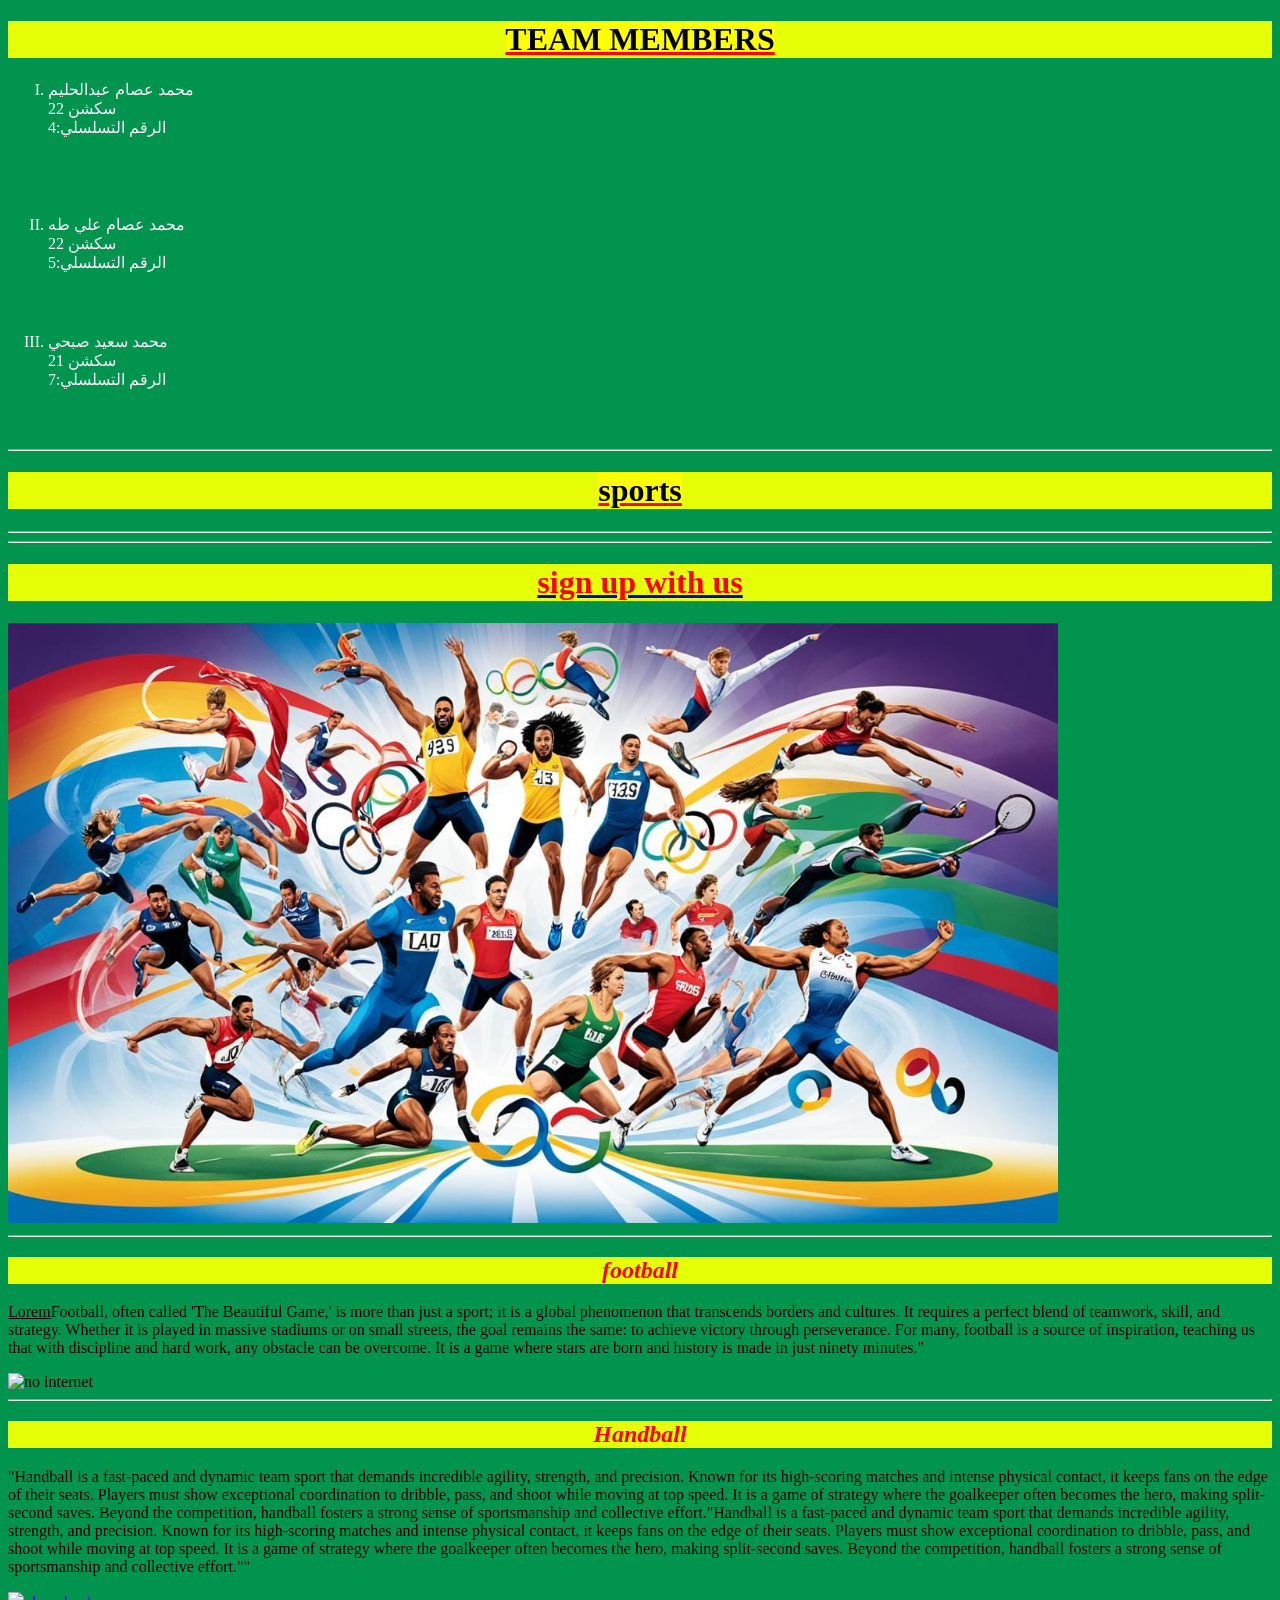
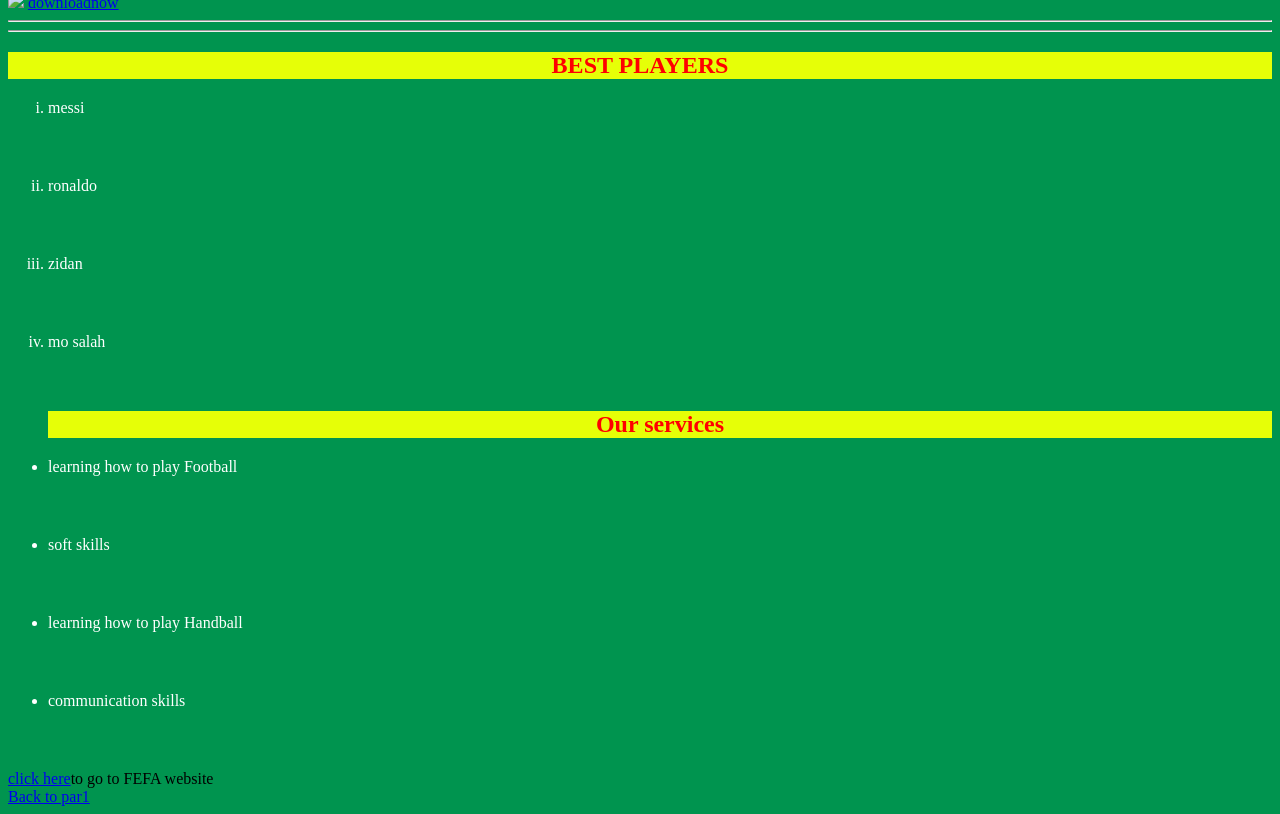
==== index.html @ 283dcec0 "Add files via upload" ====
<!DOCTYPE html>
<html>
<head>
  <title>sporty life</title>
    <meta charset="UTF-8">
    <meta name="description" content="ALL of what sports telling about">
    <link rel="stylesheet" href="css.css">
    
     <style>
body
   { background-color: rgb(0, 148, 79);
}
  </style>
</head>
<body>  
  <h1 align="center" dir="ltr"><u><mark>TEAM MEMBERS</mark> </u></h1>
   <ol type="I" >
      <li class="highlight">محمد عصام عبدالحليم <BR>سكشن 22 <BR>الرقم التسلسلي:4</BR></BR></li>
      <li class="highlight">محمد عصام علي طه <BR>سكشن 22 <BR>الرقم التسلسلي:5</li>
      <li class="highlight">محمد سعيد صبحي <BR>سكشن 21 <BR>الرقم التسلسلي:7</li>
        </ol>

<!--<h1 align="center" dir="ltr"><u><mark></mark> </u></h1>
<h1 align="center" dir="ltr"><u><mark>sports</mark> </u></h1>
<h1 align="center" dir="ltr"><u><mark>sports</mark> </u></h1>-->
  <hr>     
     <h1 align="center" dir="ltr"><u><mark>sports</mark> </u></h1>
     <hr><hr>
     <a target="_blank" href="form.html" ><h1 align="center">sign up with us</h1></a>
      <img src="img.jpg" alt="Description" class="custom-img" height="600px" > <hr>
    <h2><i>football</i></h2>
    <p id="458282" > <u>Lorem</u>Football, often called 'The Beautiful Game,' is more than just a sport; it is a global phenomenon that transcends borders and cultures. It requires a perfect blend of teamwork, skill, and strategy. Whether it is played in massive stadiums or on small streets, the goal remains the same: to achieve victory through perseverance. For many, football is a source of inspiration, teaching us that with discipline and hard work, 
      any obstacle can be overcome. It is a game where stars are born and history is made in just ninety minutes."</p>
          <img title=""  src="https://tse3.mm.bing.net/th/id/OIP.QIg15-Pyw9pOFdc_h8TtfgHaEo?rs=1&pid=ImgDetMain&o=7&rm=3" alt="no internet">
          <hr>

    <h2> <i>Handball</i></h2>
    <p id=“myId”>"Handball is a fast-paced and dynamic team sport that demands incredible agility, strength, and precision. Known for its high-scoring matches and intense physical contact, it keeps fans on the edge of their seats. Players must show exceptional coordination to dribble, pass, and shoot while moving at top speed. It is a game of strategy where the goalkeeper often becomes the hero,
       making split-second saves. Beyond the competition, handball fosters a strong sense of sportsmanship and collective effort."Handball is a fast-paced and dynamic team sport that demands incredible agility, strength, and precision. Known for its high-scoring matches and intense physical contact, it keeps fans on the edge of their seats. Players must show exceptional coordination to dribble, pass, and shoot while moving at top speed. It is a game of strategy where the goalkeeper often becomes the hero, making split-second saves. Beyond the competition,
        handball fosters a strong sense of sportsmanship and collective effort.""</p>
        <img src="https://tse4.mm.bing.net/th/id/OIP.nGrqBpEWTT8u0_EKJ-7ngAHaE7?rs=1&pid=ImgDetMain&o=7&rm=3">
        <a download href="https://tse4.mm.bing.net/th/id/OIP.nGrqBpEWTT8u0_EKJ-7ngAHaE7?rs=1&pid=ImgDetMain&o=7&rm=3"">downloadnow </a><hr>
     <hr>
       <p id=“myId”><h2>BEST PLAYERS</h2></p>
        <ol type="i" >
<li>messi</li>
      <li>ronaldo</li>
      <li>zidan</li>
      <li>mo salah</li>
        </ol>
      <ul>
      <p style="color:blue; text-align:center;"><h2>Our services</h2></p>
      <li>learning how to play Football</li>
      <li>soft skills</li>
      <li>learning how to play Handball</li>
      <li>communication skills</li>
    </ul>
      <a target="_blank"   href="https://www.ea.com/games/fifa/fifa-mobile">click here</a><span>to go to FEFA website</span>
       
        <br>
        <a href="#458282">Back to par1</a>
</body>
</html>
---- css.css ----
h1,h2,h3 {color: red; background-color: rgb(230, 255, 7);
    display: flex;
  justify-content: center; 
  align-items: center;
}


#myId {color: rgb(59, 21, 85);background-color: 
rgb(255, 255, 255);
display: flex;
  justify-content: center; 
  align-items: center;
}

li {
    color: #ffffff; 
    margin-bottom: 60px;  
  align-items: center;
   
}
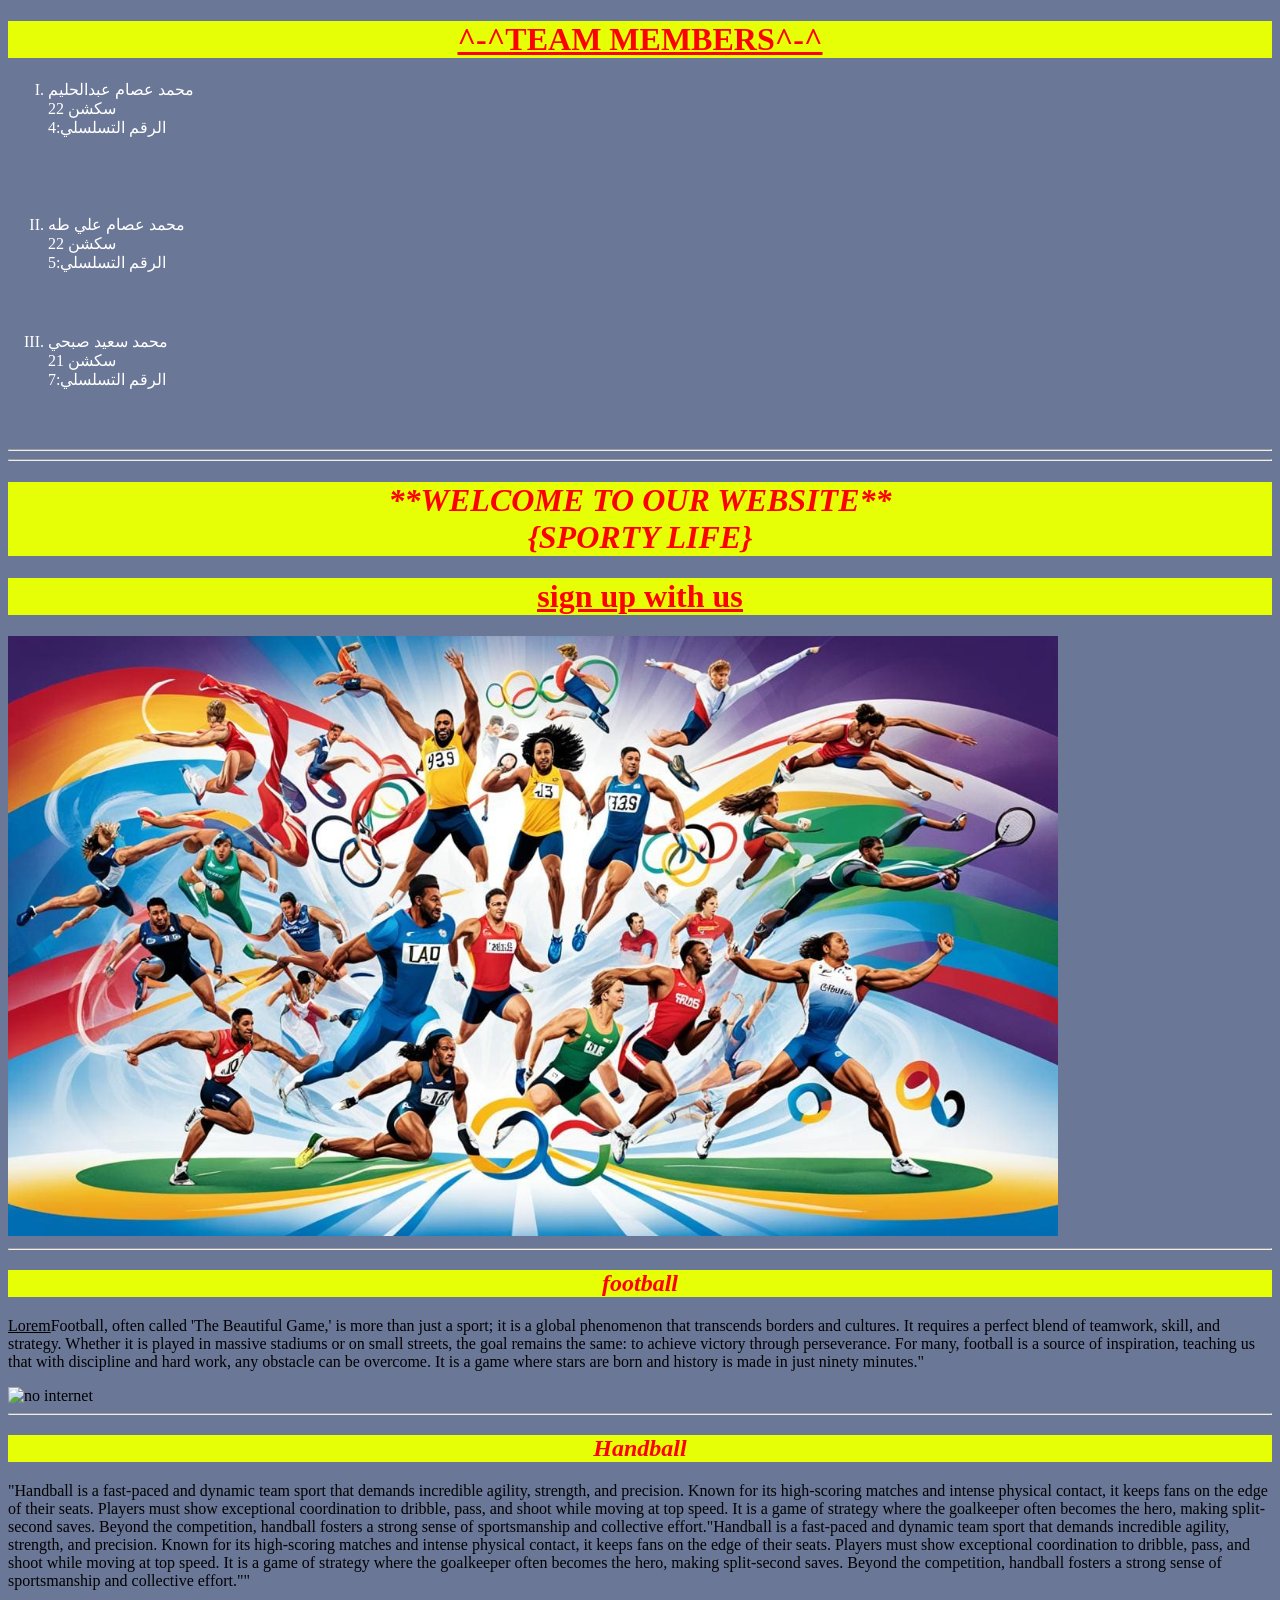
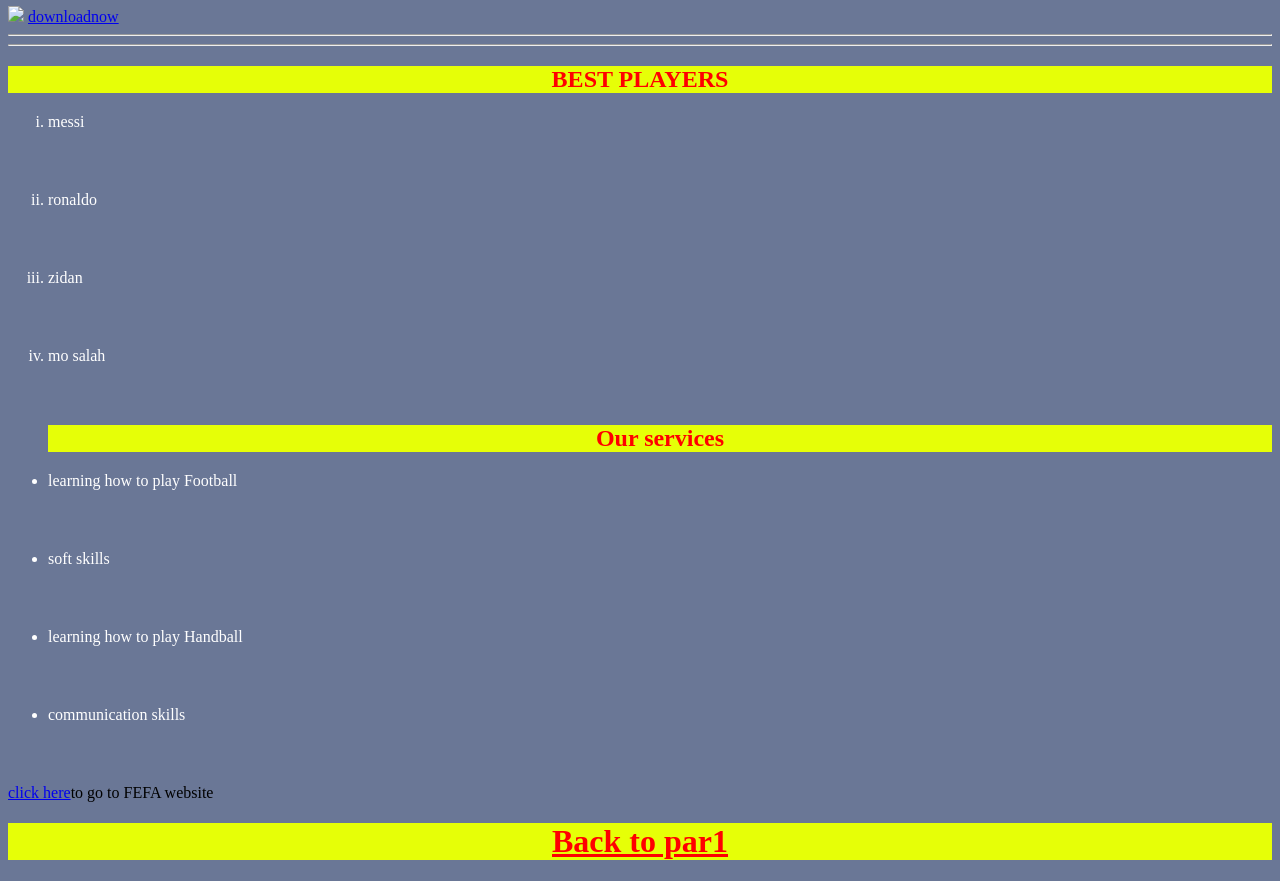
==== commit c5da348c: "Update index.html" ====
--- a/index.html
+++ b/index.html
@@ -8,25 +8,21 @@
     
      <style>
 body
-   { background-color: rgb(0, 148, 79);
+   { background-color: rgb(106, 119, 150);
 }
   </style>
 </head>
 <body>  
-  <h1 align="center" dir="ltr"><u><mark>TEAM MEMBERS</mark> </u></h1>
+  <h1 align="center" dir="ltr"><u>^-^TEAM MEMBERS^-^</u></h1>
    <ol type="I" >
       <li class="highlight">محمد عصام عبدالحليم <BR>سكشن 22 <BR>الرقم التسلسلي:4</BR></BR></li>
       <li class="highlight">محمد عصام علي طه <BR>سكشن 22 <BR>الرقم التسلسلي:5</li>
       <li class="highlight">محمد سعيد صبحي <BR>سكشن 21 <BR>الرقم التسلسلي:7</li>
         </ol>
-
-<!--<h1 align="center" dir="ltr"><u><mark></mark> </u></h1>
-<h1 align="center" dir="ltr"><u><mark>sports</mark> </u></h1>
-<h1 align="center" dir="ltr"><u><mark>sports</mark> </u></h1>-->
-  <hr>     
-     <h1 align="center" dir="ltr"><u><mark>sports</mark> </u></h1>
-     <hr><hr>
-     <a target="_blank" href="form.html" ><h1 align="center">sign up with us</h1></a>
+  <hr>     <hr>
+     <h1 align="center" dir="ltr"><i>**WELCOME TO OUR WEBSITE** <br> {SPORTY LIFE}</i>
+      </h1>
+     <a target="_blank" href="form.html" ><h1 align="center"><U> sign up with us</U></h1></a>
       <img src="img.jpg" alt="Description" class="custom-img" height="600px" > <hr>
     <h2><i>football</i></h2>
     <p id="458282" > <u>Lorem</u>Football, often called 'The Beautiful Game,' is more than just a sport; it is a global phenomenon that transcends borders and cultures. It requires a perfect blend of teamwork, skill, and strategy. Whether it is played in massive stadiums or on small streets, the goal remains the same: to achieve victory through perseverance. For many, football is a source of inspiration, teaching us that with discipline and hard work, 
@@ -58,6 +54,6 @@
       <a target="_blank"   href="https://www.ea.com/games/fifa/fifa-mobile">click here</a><span>to go to FEFA website</span>
        
         <br>
-        <a href="#458282">Back to par1</a>
+        <a href="#458282"><h1> <u>Back to par1</u></h1></a>
 </body>
 </html>
